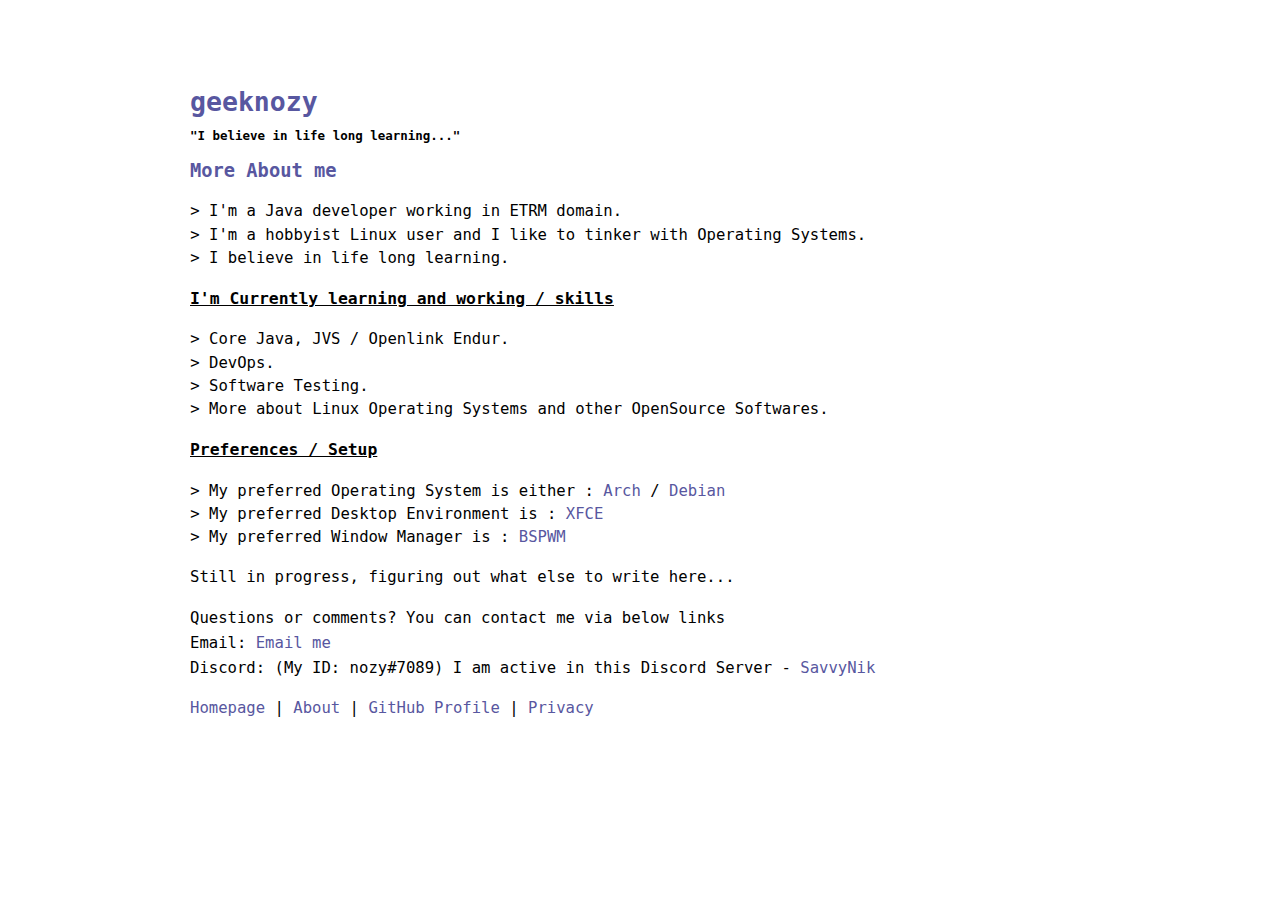
==== about.html @ 0bf50e3a "Add files via upload" ====
<!DOCTYPE html>
<html data-theme="dark" lang="en-IN">
    <head>
        <meta http-equiv="content-type" content="text/html; charset=UTF-8" />
        <meta charset="utf-8" />
        <title>geeknozy/aboutme</title>
        <meta http-equiv="X-UA-Compatible" content="IE=edge" />
        <meta name="viewport" content="width=device-width, initial-scale=1" />
        <meta name="description" content="web page of nozy" />
        <meta http-equiv="Content-Security-Policy" content="default-src 'self'" />

        <link rel="stylesheet" type="text/css" media="screen" href="main.css" />
    </head>

    <body>
        <header>
            <h1 class="head"><a href="https://geeknozy.github.io"> geeknozy </a></h1>
            <h2 class="quote">"I believe in life long learning..."</h2>
        </header>

        <section>
            <nav>
                <a href="https://geeknozy.github.io/about.html">More About me</a>
            </nav>
            <p></p>

            <ul>
                <li>I'm a Java developer working in ETRM domain.</li>
                <li>I'm a hobbyist Linux user and I like to tinker with Operating Systems.</li>
                <li>I believe in life long learning.</li>
            </ul>

            <p class="para">
                <b><u>I'm Currently learning and working / skills</u></b>
            </p>

            <ul>
                <li>Core Java, JVS / Openlink Endur.</li>
                <li>DevOps.</li>
                <li>Software Testing.</li>
                <li>More about Linux Operating Systems and other OpenSource Softwares.</li>
            </ul>

            <p class="para">
                <b><u>Preferences / Setup</u></b>
            </p>

            <ul>
                <li>My preferred Operating System is either : <a href="https://archlinux.org/">Arch</a> / <a href="https://www.debian.org/">Debian</a></li>
                <li>My preferred Desktop Environment is : <a href="https://xfce.org/">XFCE</a></li>
                <li>My preferred Window Manager is : <a href="https://github.com/baskerville/bspwm">BSPWM</a></li>
            </ul>

            <p>Still in progress, figuring out what else to write here...</p>
        </section>

        <section>
            <div>
                <p>
                    Questions or comments? You can contact me via below links<br />
                    Email: <a href="mailto:geeknozy@protonmail.com">Email me</a> <br />
                    Discord: (My ID: nozy#7089) I am active in this Discord Server - <a href="https://discord.gg/2YMuFEWtzH">SavvyNik</a>
                </p>
            </div>
        </section>

        <footer>
            <a href="https://geeknozy.github.io">Homepage</a> | <a href="https://geeknozy.github.io/about.html">About</a> | <a href="https://github.com/geeknozy">GitHub Profile </a> |
            <a href="https://geeknozy.github.io/privacy.html">Privacy</a>
        </footer>
    </body>
</html>
---- main.css ----
:root {
    --bg: #ffffff;
    --txt: #000000;
    --thm: #5857a0;
}
@media (prefers-color-scheme: dark) {
    :root {
        --bg: #000000;
        --txt: #ffffff;
        --thm: #abaaf2;
    }
}
@media (max-width: 480px) {
    body {
        font: 1em/1.2em Monospace;
    }
}
.head {
    font-size: 1.7em;
}
.quote {
    font-size: 0.8em;
}
.para {
    font-size: 1.05em;
}
body {
    background: var(--bg);
    color: var(--txt);
    font: 1.2em/1.6em Monospace;
    max-width: 900px;
    margin: 6% auto 2%;
    padding: 1% 5%;
}
h1,
h2,
h3 {
    font-size: 1em;
    margin-top: 5px;
}
a {
    color: var(--thm);
    text-decoration: none;
}
a:hover {
    color: var(--bg);
    background-color: var(--thm);
    padding-top: 3px;
}
header h1 {
    color: var(--thm);
    font-size: 1.2em;
    display: inline;
    margin-top: 0;
}
nav {
    font-weight: bold;
    display: inline;
    font-size: 1.2em;
}
ul {
    padding-left: 19px;
    line-height: 1.5;
    list-style-type: "> ";
}
pre {
    border: 1px solid var(--txt);
    padding: 1em;
    overflow-x: auto;
}
code {
    background: var(--thm);
}
pre code {
    background: none;
}

footer {
    overflow-x: auto;
    position: relative;
}
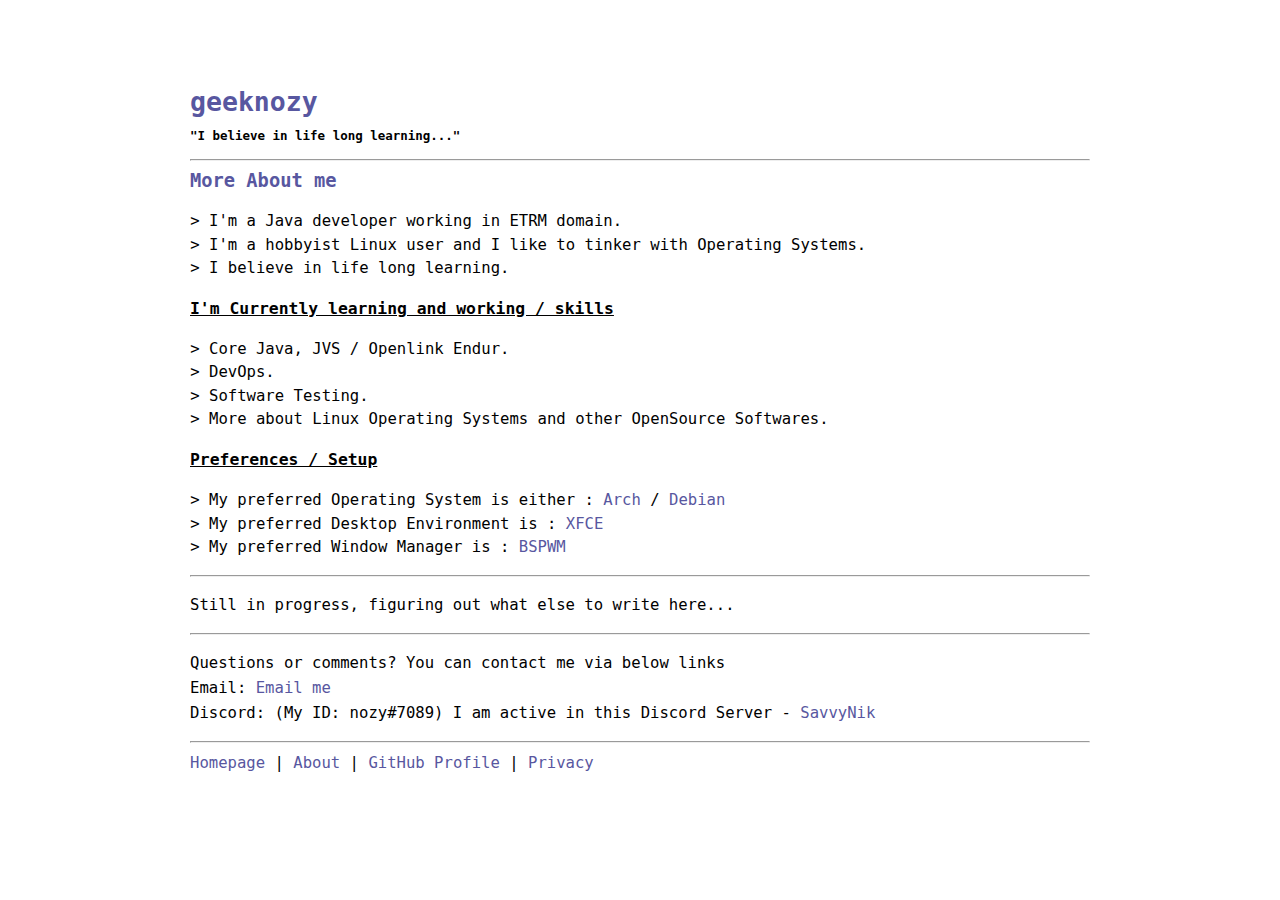
==== commit 4c258e1d: "Update about.html" ====
--- a/about.html
+++ b/about.html
@@ -17,7 +17,7 @@
             <h1 class="head"><a href="https://geeknozy.github.io"> geeknozy </a></h1>
             <h2 class="quote">"I believe in life long learning..."</h2>
         </header>
-
+		<hr>
         <section>
             <nav>
                 <a href="https://geeknozy.github.io/about.html">More About me</a>
@@ -50,10 +50,10 @@
                 <li>My preferred Desktop Environment is : <a href="https://xfce.org/">XFCE</a></li>
                 <li>My preferred Window Manager is : <a href="https://github.com/baskerville/bspwm">BSPWM</a></li>
             </ul>
-
+			<hr>
             <p>Still in progress, figuring out what else to write here...</p>
         </section>
-
+			<hr>
         <section>
             <div>
                 <p>
@@ -63,7 +63,7 @@
                 </p>
             </div>
         </section>
-
+		<hr>
         <footer>
             <a href="https://geeknozy.github.io">Homepage</a> | <a href="https://geeknozy.github.io/about.html">About</a> | <a href="https://github.com/geeknozy">GitHub Profile </a> |
             <a href="https://geeknozy.github.io/privacy.html">Privacy</a>
